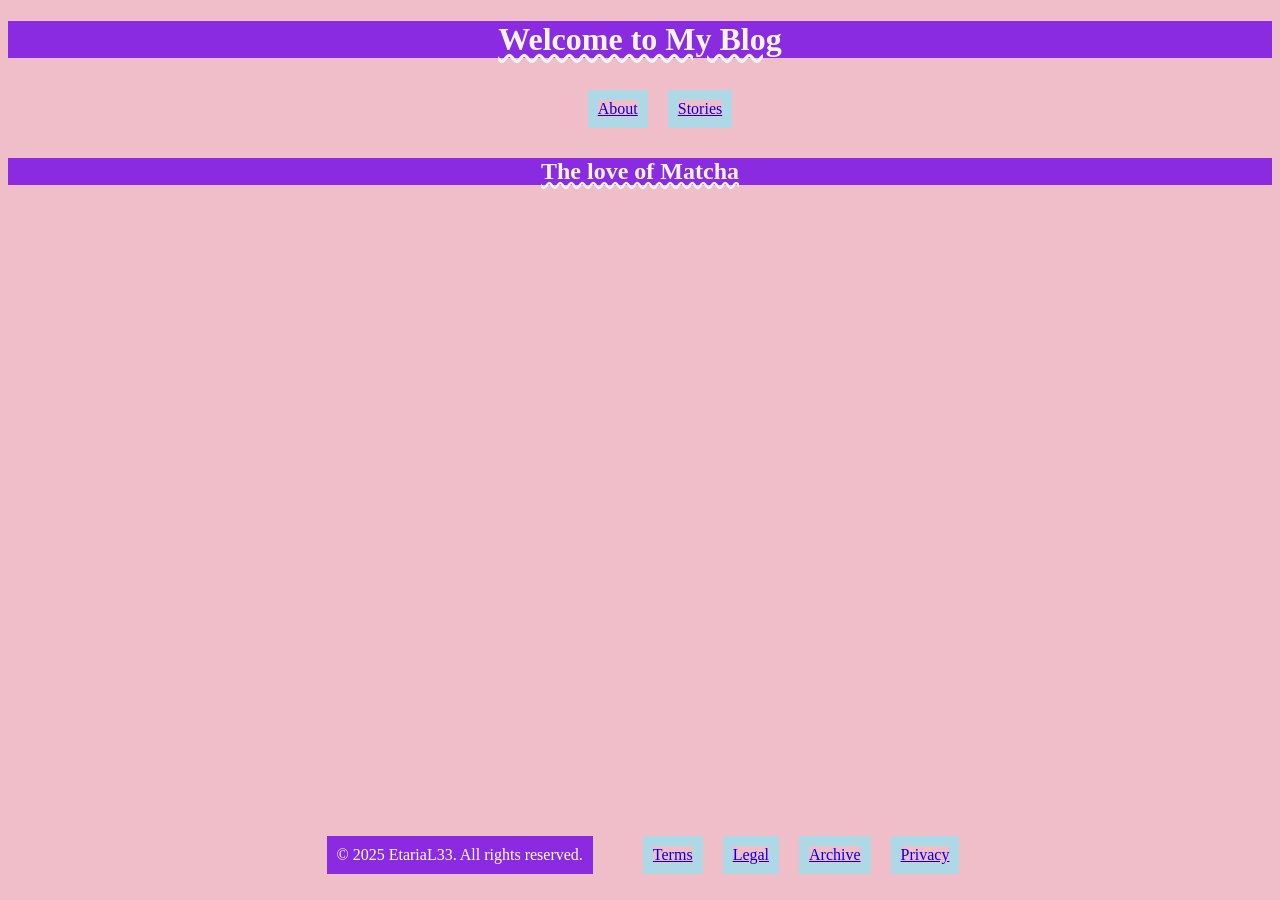
==== my-blog-v2.html @ 20db6218 "initial commit" ====
<!DOCTYPE html>
<html lang="en">
<head>
    <meta charset="UTF-8">
    <meta name="viewport" content="width=device-width, initial-scale=1.0">
    <!-- & Title of the webpage -->
    <title>My Blog V2</title>

    <!-- & Link to CSS Stylesheet -->
    <link rel="stylesheet" href="style.css">
</head>
<body>
    <!-- & Heaader
        ~ space near the top of the webpage where that will have information like the website logo, title of a webpage, a search bar, links to other parts of the site, and a button to sign in to the webpage
    -->
     <header>
        <h1>Welcome to My Blog</h1>
        <nav>
            <!-- & Nav bar
                ~ links that will navigate to the other parts of the webpage. Usually ordered lists and/or unordered lists
            -->
            <ul class="flex-list">
                <li>
                    <a href="#about-section">About</a>
                </li>
                <li>
                    <a href="#stories-section">Stories</a>
                </li>
            </ul>
        </nav>
     </header>

    <!-- & Main
        ~ This is where the main information of the webpage will go
    -->
        <main>
            <h2>The love of Matcha</h2>
        </main>

    <!-- & Footer
        ~ This is where important information will go that it is not suitable for the <header> element
        ~ links to external sources
            ~ in the <a> element -> use href="/privacy" instead of an id to the location of the information on the page href="#privacy"
            ~ use the target attribute tp open the link path in a new tab
                ~ target="_blank"
    -->
    <footer class="flex-list">
        <p>&copy; 2025 EtariaL33. All rights reserved.</p>
        <ul class="flex-list">
            <li>
                <a href="/#terms" target="_blank">Terms</a>
            </li>
            <li>
                <a href="/legal" target="_blank">Legal</a>
            </li>
            <li>
                <a href="/archive" target="_blank">Archive</a>
            </li>
            <li>
                <a href="/privary" target="_blank">Privacy</a>
            </li>
        </ul>
    </footer>
</body>
</html>
---- style.css ----
* {
    background-color: #f0bec9;
}

h1 {
    text-align: center;
    text-decoration: underline;
    text-decoration-style: wavy;
    text-underline-offset: 3px;
    color: whitesmoke;
    background-color: blueviolet;
}

h2 {
    text-align: center;
    text-decoration: underline;
    text-decoration-style: wavy;
    text-underline-offset: 3px;
    color: whitesmoke;
    background-color: blueviolet;
}

/* ~ This will remove the bullet points from the list items in the Nav Bar */
nav li {
    list-style: none;
}

/* ~ This will change the defauly bullet for lists to an open circle */
li {
    list-style: circle;
}

/* ~ This will create a flex continer or box arrange items in rows or columns -> the parent container */
.flex-list {
    display: flex;
    justify-content: center;
    /* justify-content: space-evenly; */
    align-items: center;
    /* list-style: none; */
}

/* ~ Specifically flexing the list items so they will be in a row instead of a column by default */
.flex-list li {
    background-color: lightblue;
    margin: 10px;
    padding: 10px;
}

/* ~ This will make sure the footer is fixed all the way to the bottom of the page -> making it the last item of the page */
footer {
    position: fixed;
    bottom: 0;
    /* left: 0; */
    width: 100%;
    display: flex;
}

/* ~ Remove the bullets from list items in the footer element */
footer li {
    list-style: none;
}

/*~ This will add styling to the <p> element in the footer element */
footer p {
    background-color: blueviolet;
    color: white;
    padding: 10px;
}
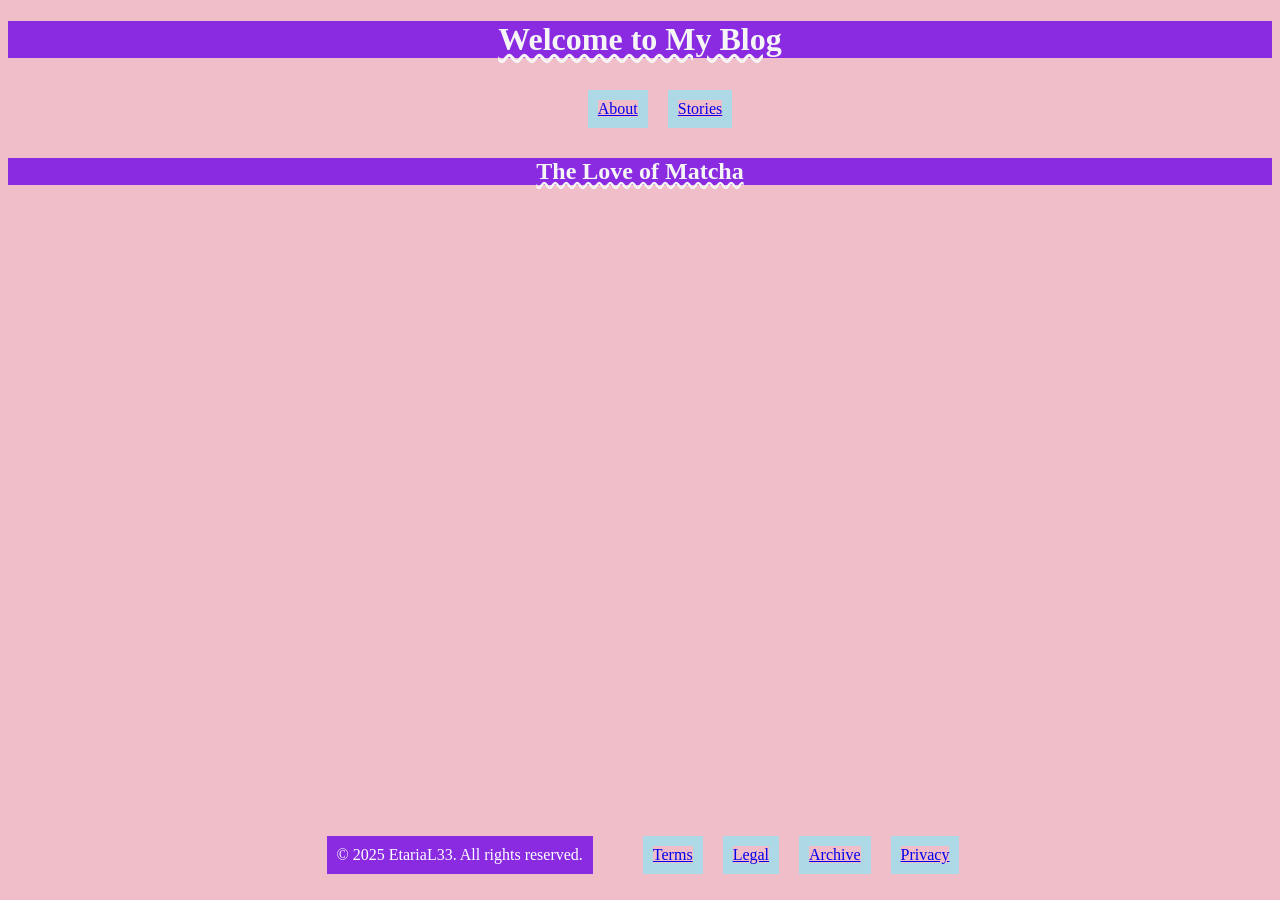
==== commit 1adc1c9c: "update code" ====
--- a/my-blog-v2.html
+++ b/my-blog-v2.html
@@ -34,7 +34,7 @@
         ~ This is where the main information of the webpage will go
     -->
         <main>
-            <h2>The love of Matcha</h2>
+            <h2>The Love of Matcha</h2>
         </main>
 
     <!-- & Footer
